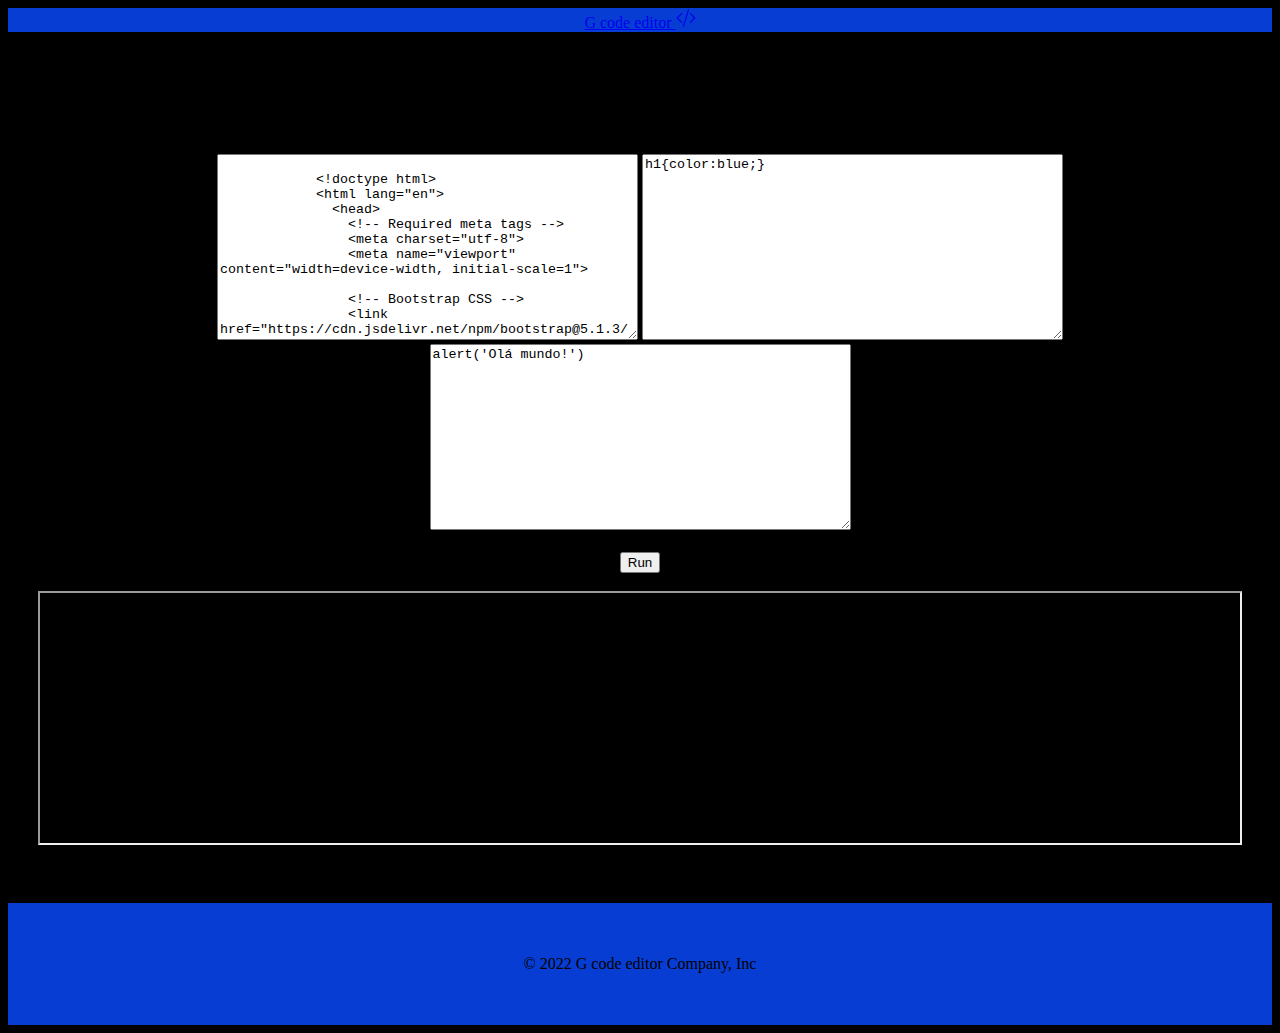
==== index.html @ c2de03c1 "." ====
<!DOCTYPE html>
<html>
<head>
	<title>G code editor</title>
	<style>
      div {text-align: center;}
    </style>

<link rel="apple-touch-icon" sizes="57x57" href="resource/img/apple-icon-57x57.png">
<link rel="apple-touch-icon" sizes="60x60" href="resource/img/apple-icon-60x60.png">
<link rel="apple-touch-icon" sizes="72x72" href="resource/img/apple-icon-72x72.png">
<link rel="apple-touch-icon" sizes="76x76" href="resource/img/apple-icon-76x76.png">
<link rel="apple-touch-icon" sizes="114x114" href="resource/img/apple-icon-114x114.png">
<link rel="apple-touch-icon" sizes="120x120" href="resource/img/apple-icon-120x120.png">
<link rel="apple-touch-icon" sizes="144x144" href="resource/img/apple-icon-144x144.png">
<link rel="apple-touch-icon" sizes="152x152" href="resource/img/apple-icon-152x152.png">
<link rel="apple-touch-icon" sizes="180x180" href="resource/img/apple-icon-180x180.png">
<link rel="icon" type="image/png" sizes="192x192"  href="resource/img/android-icon-192x192.png">
<link rel="icon" type="image/png" sizes="32x32" href="resource/img/favicon-32x32.png">
<link rel="icon" type="image/png" sizes="96x96" href="resource/img/favicon-96x96.png">
<link rel="icon" type="image/png" sizes="16x16" href="resource/img/favicon-16x16.png">
<link rel="manifest" href="resource/img/manifest.json">
<meta name="msapplication-TileColor" content="#ffffff">
<meta name="msapplication-TileImage" content="resource/img/ms-icon-144x144.png">
<meta name="theme-color" content="#ffffff">
</head>
<body style="background-color:black;">
	
    <nav class="navbar navbar-light corPrimaria">
        <div class="container-fluid">
          <a class="navbar-brand text-white" href="#">
              G code editor

              <svg xmlns="http://www.w3.org/2000/svg" width="20" height="20" fill="currentColor" class="bi bi-code-slash" viewBox="0 0 16 16">
                <path d="M10.478 1.647a.5.5 0 1 0-.956-.294l-4 13a.5.5 0 0 0 .956.294l4-13zM4.854 4.146a.5.5 0 0 1 0 .708L1.707 8l3.147 3.146a.5.5 0 0 1-.708.708l-3.5-3.5a.5.5 0 0 1 0-.708l3.5-3.5a.5.5 0 0 1 .708 0zm6.292 0a.5.5 0 0 0 0 .708L14.293 8l-3.147 3.146a.5.5 0 0 0 .708.708l3.5-3.5a.5.5 0 0 0 0-.708l-3.5-3.5a.5.5 0 0 0-.708 0z"/>
              </svg>

          </a>
        </div>
      </nav>

      <div>
          <br>
          <br>
          <p class="fs-3 text-white text-center">html Css Js editor</p>
          <br>
          <br>
      </div>

	<div class="codeeditor">

        <textarea id="html-area" rows="12" cols="50" placeholder="Html">
        
            <!doctype html>
            <html lang="en">
              <head>
                <!-- Required meta tags -->
                <meta charset="utf-8">
                <meta name="viewport" content="width=device-width, initial-scale=1">
            
                <!-- Bootstrap CSS -->
                <link href="https://cdn.jsdelivr.net/npm/bootstrap@5.1.3/dist/css/bootstrap.min.css" rel="stylesheet" integrity="sha384-1BmE4kWBq78iYhFldvKuhfTAU6auU8tT94WrHftjDbrCEXSU1oBoqyl2QvZ6jIW3" crossorigin="anonymous">
            
                <title>Hello, world!</title>
              </head>
              <body>
                <h1>Hello, world!</h1>
            
                <!-- Optional JavaScript; choose one of the two! -->
            
                <!-- Option 1: Bootstrap Bundle with Popper -->
                <script src="https://cdn.jsdelivr.net/npm/bootstrap@5.1.3/dist/js/bootstrap.bundle.min.js" integrity="sha384-ka7Sk0Gln4gmtz2MlQnikT1wXgYsOg+OMhuP+IlRH9sENBO0LRn5q+8nbTov4+1p" crossorigin="anonymous"></script>
            
                <!-- Option 2: Separate Popper and Bootstrap JS -->
                <!--
                <script src="https://cdn.jsdelivr.net/npm/@popperjs/core@2.10.2/dist/umd/popper.min.js" integrity="sha384-7+zCNj/IqJ95wo16oMtfsKbZ9ccEh31eOz1HGyDuCQ6wgnyJNSYdrPa03rtR1zdB" crossorigin="anonymous"></script>
                <script src="https://cdn.jsdelivr.net/npm/bootstrap@5.1.3/dist/js/bootstrap.min.js" integrity="sha384-QJHtvGhmr9XOIpI6YVutG+2QOK9T+ZnN4kzFN1RtK3zEFEIsxhlmWl5/YESvpZ13" crossorigin="anonymous"></script>
                -->
              </body>
            </html>
        
        </textarea>



		<textarea id="css-area" rows="12" cols="50" placeholder="Css">h1{color:blue;}</textarea>
		<textarea id="script-area" rows="12" cols="50" placeholder="Java Script">alert('Olá mundo!')</textarea>	
    
	</div>
	<br>
	<div>
		
        <div class="d-grid gap-2 col-6 mx-auto">
            <button id="run" onclick="run()" class="btn btn-primary" type="button">Run</button>
        </div>

	</div><br>
	<div class="outputeditor">	
	<iframe id="output-frame" width="1200" height="250" ></iframe>
	</div>

    <div>
        <br>
        <br>
        <br>
    </div>

    <footer class="corPrimaria">
         <div>
             <br>
             <br>
             <p class="text-white">© 2022 G code editor Company, Inc</p>
             <br>
             <br>
         </div>
    </footer>

    <link rel="stylesheet" href="resource/css/main.css">
    <script src="source/javax.js"></script>
    <link href="https://cdn.jsdelivr.net/npm/bootstrap@5.1.3/dist/css/bootstrap.min.css" rel="stylesheet" integrity="sha384-1BmE4kWBq78iYhFldvKuhfTAU6auU8tT94WrHftjDbrCEXSU1oBoqyl2QvZ6jIW3" crossorigin="anonymous">
    <script src="https://cdn.jsdelivr.net/npm/bootstrap@5.1.3/dist/js/bootstrap.bundle.min.js" integrity="sha384-ka7Sk0Gln4gmtz2MlQnikT1wXgYsOg+OMhuP+IlRH9sENBO0LRn5q+8nbTov4+1p" crossorigin="anonymous"></script>
</body>
</html>
---- resource/css/main.css ----
div {text-align: center;}

.corPrimaria{

    background-color: rgb(7, 61, 211);
   
}
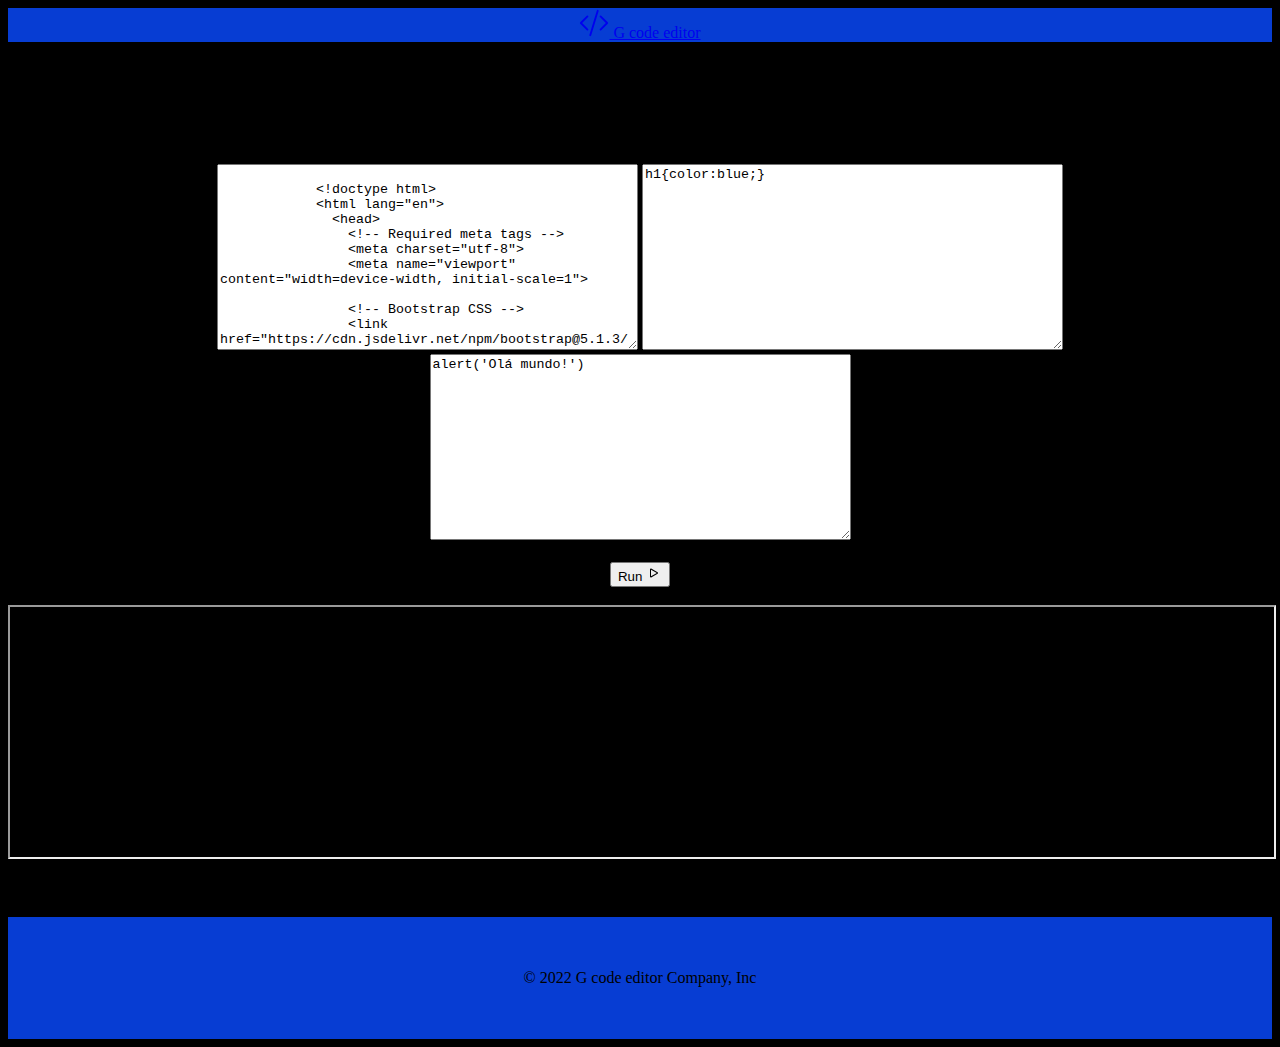
==== commit 9490d99d: "20/03/2022" ====
--- a/index.html
+++ b/index.html
@@ -3,9 +3,6 @@
 <html>
 <head>
 	<title>G code editor</title>
-	<style>
-      div {text-align: center;}
-    </style>
 
 <link rel="apple-touch-icon" sizes="57x57" href="resource/img/apple-icon-57x57.png">
 <link rel="apple-touch-icon" sizes="60x60" href="resource/img/apple-icon-60x60.png">
@@ -25,20 +22,23 @@
 <meta name="msapplication-TileImage" content="resource/img/ms-icon-144x144.png">
 <meta name="theme-color" content="#ffffff">
 </head>
-<body style="background-color:black;">
+
+<body style="background-color: black;">
+
+<script>alert("Sistema Desenvolvido para uso em Computadores \n não há suporte para dispositivos mobile.");</script>
 	
     <nav class="navbar navbar-light corPrimaria">
         <div class="container-fluid">
           <a class="navbar-brand text-white" href="#">
-              G code editor
-
-              <svg xmlns="http://www.w3.org/2000/svg" width="20" height="20" fill="currentColor" class="bi bi-code-slash" viewBox="0 0 16 16">
-                <path d="M10.478 1.647a.5.5 0 1 0-.956-.294l-4 13a.5.5 0 0 0 .956.294l4-13zM4.854 4.146a.5.5 0 0 1 0 .708L1.707 8l3.147 3.146a.5.5 0 0 1-.708.708l-3.5-3.5a.5.5 0 0 1 0-.708l3.5-3.5a.5.5 0 0 1 .708 0zm6.292 0a.5.5 0 0 0 0 .708L14.293 8l-3.147 3.146a.5.5 0 0 0 .708.708l3.5-3.5a.5.5 0 0 0 0-.708l-3.5-3.5a.5.5 0 0 0-.708 0z"/>
-              </svg>
-
+            <svg xmlns="http://www.w3.org/2000/svg" width="30" height="30" fill="currentColor" class="bi bi-code-slash" viewBox="0 0 16 16">
+              <path d="M10.478 1.647a.5.5 0 1 0-.956-.294l-4 13a.5.5 0 0 0 .956.294l4-13zM4.854 4.146a.5.5 0 0 1 0 .708L1.707 8l3.147 3.146a.5.5 0 0 1-.708.708l-3.5-3.5a.5.5 0 0 1 0-.708l3.5-3.5a.5.5 0 0 1 .708 0zm6.292 0a.5.5 0 0 0 0 .708L14.293 8l-3.147 3.146a.5.5 0 0 0 .708.708l3.5-3.5a.5.5 0 0 0 0-.708l-3.5-3.5a.5.5 0 0 0-.708 0z"/>
+            </svg>
+          G code editor
           </a>
         </div>
       </nav>
+
+      <section class="container">
 
       <div>
           <br>
@@ -82,8 +82,6 @@
         
         </textarea>
 
-
-
 		<textarea id="css-area" rows="12" cols="50" placeholder="Css">h1{color:blue;}</textarea>
 		<textarea id="script-area" rows="12" cols="50" placeholder="Java Script">alert('Olá mundo!')</textarea>	
     
@@ -92,12 +90,16 @@
 	<div>
 		
         <div class="d-grid gap-2 col-6 mx-auto">
-            <button id="run" onclick="run()" class="btn btn-primary" type="button">Run</button>
+            <button id="run" onclick="run()" class="btn btn-primary" type="button">Run
+              <svg xmlns="http://www.w3.org/2000/svg" width="16" height="16" fill="currentColor" class="bi bi-play" viewBox="0 0 16 16">
+                <path d="M10.804 8 5 4.633v6.734L10.804 8zm.792-.696a.802.802 0 0 1 0 1.392l-6.363 3.692C4.713 12.69 4 12.345 4 11.692V4.308c0-.653.713-.998 1.233-.696l6.363 3.692z"/>
+              </svg>
+            </button>
         </div>
 
 	</div><br>
 	<div class="outputeditor">	
-	<iframe id="output-frame" width="1200" height="250" ></iframe>
+	<iframe id="output-frame" width="100%" height="250"></iframe>
 	</div>
 
     <div>
@@ -105,6 +107,8 @@
         <br>
         <br>
     </div>
+
+  </section>
 
     <footer class="corPrimaria">
          <div>
--- a/resource/css/main.css
+++ b/resource/css/main.css
@@ -1,5 +1,10 @@
 
 div {text-align: center;}
+
+body{
+
+    background: black;
+}
 
 .corPrimaria{
 
